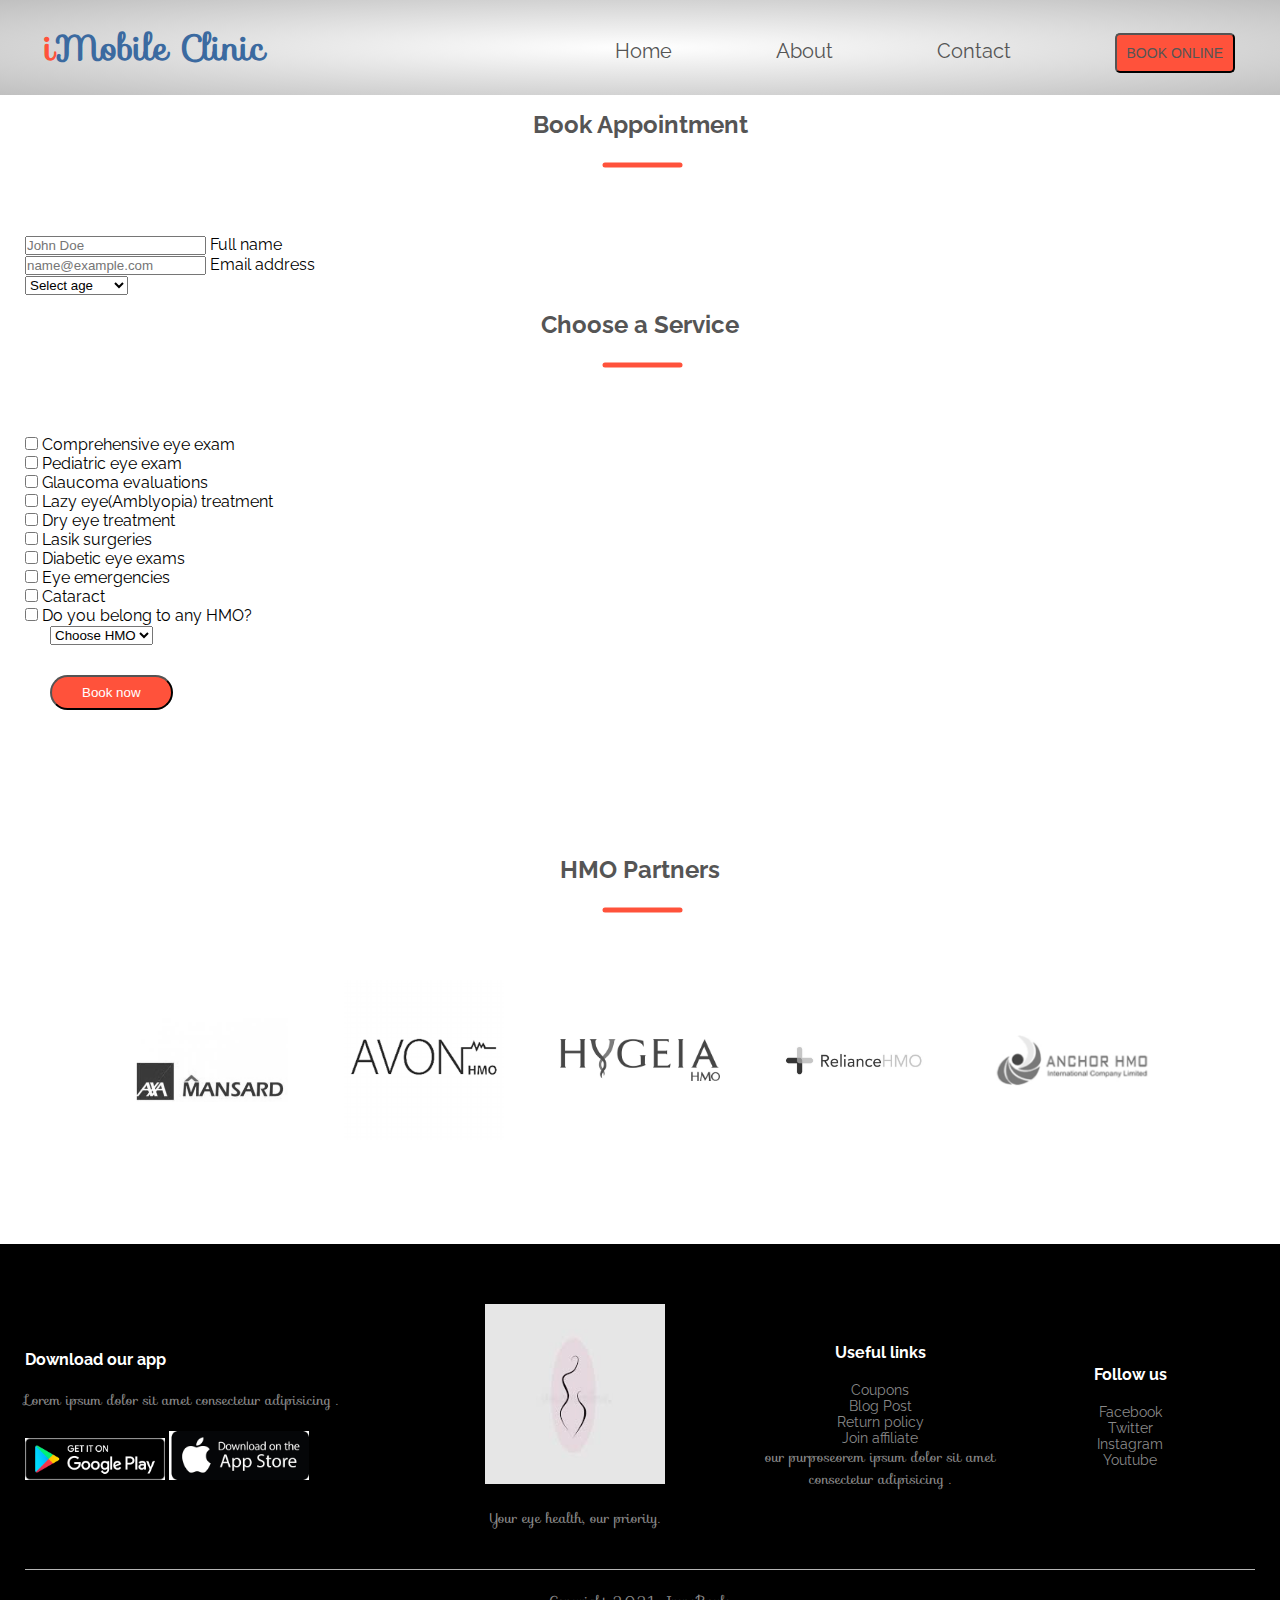
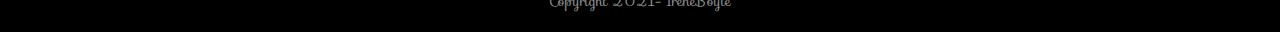
==== book.html @ 85a8114d "imobile" ====
<!DOCTYPE html>
<html lang="en">
<head>
    <meta charset="UTF-8">
    <meta http-equiv="X-UA-Compatible" content="IE=edge">
    <meta name="viewport" content="width=device-width, initial-scale=1.0">
    <title>iMobile</title>
    <link href="https://cdn.jsdelivr.net/npm/bootstrap@5.1.1/dist/css/bootstrap.min.css" rel="stylesheet" integrity="sha384-F3w7mX95PdgyTmZZMECAngseQB83DfGTowi0iMjiWaeVhAn4FJkqJByhZMI3AhiU" crossorigin="anonymous">
    
    
    <link rel="stylesheet" href="styles.css">
    <link rel="stylesheet" href="https://cdnjs.cloudflare.com/ajax/libs/font-awesome/5.14.0/css/all.min.css" />

    <!-- <link rel="stylesheet" href="https://cdn.jsdelivr.net/npm/@fortawesome/fontawesome-free@5.15.4/css/fontawesome.min.css">
  -->
    
</head>
<body>
    <div class="header">
    <div class="container">
        <div class="navbar">
            <div class="logo">
                <h1><a href="index.html"><span>i</span>Mobile Clinic</a></h1>
                <!-- <img src="" alt=""> -->
            </div>
            <nav class="nav">
                <ul id="MenuItems">
                    <li><a href="index.html">Home</a></li>
                    
                    <li><a href="about.html">About</a></li>
                    <li><a href="contact.html">Contact</a></li>
               
                    <button class="book-btn"><a href="book.html">BOOK ONLINE</a></button>
                </ul>
            </nav>
           <!-- <a href="cart.html"> <img src="assets/cart.png"  width="30px" height="30px"></a> -->
            <img src="assets/burger_line_list_menu_nav_navigation_option_icon_123231.png" class="menu-icon" onclick="menutoggle()">
        </div>
       

    
    </div>
    </div>


    <div class="form-wrap">
        <div class="services-header">
            <h2 class= "title">  Book Appointment</h2>








           <!-- biodata form-->
           <form>
             <div class="form-book">
           <div class="container">
            <div class="form-floating mb-3 ">
                <input type="email" class="form-control" id="floatingInput" placeholder="John Doe">
                <label for="floatingInput">Full name</label>
              </div>
              
              <div class="form-floating mb-3">
                <input type="email" class="form-control" id="floatingInput" placeholder="name@example.com">
                <label for="floatingInput">Email address</label>
              </div>

              <select class="form-select" aria-label="Default select example">
                <option selected>Select age</option>
                <option value="1">0-12years</option>
                <option value="2">13-17year</option>
                <option value="3">18 and above</option>
              </select>
            </div>

            <div class="services-header">
                <h2 class="title">Choose a Service</h2>
            </div>
          
           <div class="container">
            <div class="form-check form-check-inline check-form">
                <input class="form-check-input" type="checkbox" id="inlineCheckbox1" value="option1">
                <label class="form-check-label" for="inlineCheckbox1">Comprehensive eye exam</label>
              </div>
              <div class="form-check form-check-inline">
                <input class="form-check-input" type="checkbox" id="inlineCheckbox2" value="option2">
                <label class="form-check-label" for="inlineCheckbox2">Pediatric eye exam</label>
              </div>
              <div class="form-check form-check-inline">
                <input class="form-check-input" type="checkbox" id="inlineCheckbox1" value="option1">
                <label class="form-check-label" for="inlineCheckbox1">Glaucoma evaluations</label>
              </div>
              </div>
              <div class="container">
              <div class="form-check form-check-inline check-form">
                <input class="form-check-input" type="checkbox" id="inlineCheckbox2" value="option2">
                <label class="form-check-label" for="inlineCheckbox2">Lazy eye(Amblyopia) treatment</label>
              </div>
              <div class="form-check form-check-inline ">
                <input class="form-check-input" type="checkbox" id="inlineCheckbox1" value="option1">
                <label class="form-check-label" for="inlineCheckbox1">Dry eye treatment</label>
              </div>
              <div class="form-check form-check-inline">
                <input class="form-check-input" type="checkbox" id="inlineCheckbox2" value="option2">
                <label class="form-check-label" for="inlineCheckbox2">Lasik surgeries</label>
              </div>
             
           </div>
           <div class="container">

            <div class="form-check form-check-inline check-form">
                <input class="form-check-input" type="checkbox" id="inlineCheckbox1" value="option1">
                <label class="form-check-label" for="inlineCheckbox1">Diabetic eye exams</label>
              </div>
              <div class="form-check form-check-inline">
                <input class="form-check-input" type="checkbox" id="inlineCheckbox2" value="option2">
                <label class="form-check-label" for="inlineCheckbox2">Eye emergencies</label>
              </div>
              <div class="form-check form-check-inline">
                <input class="form-check-input" type="checkbox" id="inlineCheckbox1" value="option1">
                <label class="form-check-label" for="inlineCheckbox1">Cataract</label>
              </div>
              
           </div>

           <div class="container">
            <div class="form-check form-check-inline form-input check-form">
                <input class="form-check-input" type="checkbox" id="inlineCheckbox2" value="option2">
                <label class="form-check-label" for="inlineCheckbox2">Do you belong to any HMO?</label>
              </div>
             
            
          
        
              <div class="container">
                <select class="form-select " aria-label="Default select example">
                    <option selected>Choose HMO</option>
                    <option value="1">Axa Mansard</option>
                    <option value="2">Anchor</option>
                    <option value="3">Hygeia</option>
                    <option value="3">Avon</option>
                  </select>
              </div>
             <div class="container">
                <button type="button" class="btn btn-primary form-btn">Book now</button>
             </div>
            </div>
        </div>
            </form>

            </div>
    </div>

              
             
          
        


 <!-- our partners -->
 <div class="brands">
    <div class="small-container">
        <h2 class='title'>HMO Partners</h2>
        <div class="row">
            <div class="col-5">
                <img src="assets/mansard.jpg" alt="">
            </div>
            <div class="col-5">
               <img src="assets/avon.png" alt="">
           </div>
           <div class="col-5">
               <img src="assets/hygea.png" alt="">
           </div>
           <div class="col-5">
 
 
               <img src="assets/reliance.jpg.crdownload" alt="">
           </div>
           <div class="col-5">
               <img src="assets/anchor.png" alt="">
           </div>
        </div>
    </div>
</div>



 <!-- footer -->
 <div class="footer">
    <div class="container">
        <div class="row">
            <div class="footer-col-1">
                <h3>Download our app</h3>
                <p>Lorem ipsum dolor sit amet consectetur adipisicing .</p> 
                  <div class="app-logo">
                      <img src="assets/google.png" alt="">
                      <img src="assets/appstore.png" alt="">
                  </div>  

            </div>
            <div class="footer-col-2">
             <img src="assets/footerlogo.jpg" alt="">
             <p>Your eye health, our priority.</p> 
           

            </div>
            <div class="footer-col-3">
            <h3>Useful links</h3>
            <ul>
                <li>Coupons</li>
                <li>Blog Post</li>
                <li>Return policy</li>
                <li>Join affiliate</li>
            </ul>
                 <p>our purposeorem ipsum dolor sit amet consectetur adipisicing .</p> 
        

        </div>
      
       <div class="footer-col-4">
       <h3>Follow us</h3>
       <ul>
           <li>Facebook</li>
           <li>Twitter</li>
           <li>Instagram</li>
           <li>Youtube</li>
       </ul>
           

   </div>
 </div>
 <hr>
 <p class="copyright"> Copyright 2021- IreneBoyle</p>




    </div>
</div>

<!-- js for toggle -->
<script>
    var MenuItems = document.getElementById("MenuItems");
    MenuItems.style.maxHeight = "0px";
    function menutoggle(){
        if(  MenuItems.style.maxHeight == "0px")
        {
            MenuItems.style.maxHeight = "200px"
        }
        else{
           MenuItems.style.maxHeight = "0px"

        }
    }
</script>

</body>
</html>
---- styles.css ----
@import url("https://fonts.googleapis.com/css?family=Roboto:300,400");
@import url("https://fonts.googleapis.com/css?family=Raleway:300,400");
@import url("https://fonts.googleapis.com/css?family=Sofia:300,400");



*{
    margin: 0;
    padding: 0;
    box-sizing: border-box;
}
body{
    font-family: "Raleway";
}
.header{
    background: radial-gradient(#fff, #C0C0C0);
}

.container{
    max-width: 1300px;
    margin: auto;
    padding-left: 25px;
    padding-right: 25px;
}
.logo h1 a {
    font-size: 35px;
    font-family: "Sofia";
    color:#3B6AA0;
}
.logo h1 span{
    color:#ff523b;

}
.navbar{
    display: flex;
    align-items: center;
    
    
    
    padding: 20px;
}
.nav{
    flex: 1;
    text-align: right;
    justify-content: space-evenly;
}
.nav ul{
    display: inline-block;
    list-style-type: none;
    
  
}
.nav ul li{
    display: inline-block;

    margin-right: 100px;
    font-size: 20px;
    
   }
 
.book-btn {
    background-color: #ff523b;
    color:white;
    border-radius: 5px;

    padding: 10px 10px;
    font-size: 14px;

  }
a{
    text-decoration: none;
    color:#555;

}
p{
    color: #555;
    font-family:"Sofia"
}
.row{
    display: flex;
    align-items: center;
    flex-wrap: wrap;
    justify-content: space-around;
}
.col-2{
    flex-basis: 50%;
    min-width:300px;
}
.col-2 img{
    max-width: 100%;
    padding: 50px 0;
    /* border-radius: 20%; */
    /* box-shadow: 1px 2px 3px rgba(0,0,0,0.5); */
}
.col-2 h1{
    font-size: 50px;
    line-height: 60px;
    margin: 25px 0;
}
.btn{
    display: inline-block;
    background: #ff523b;
    color:#fff;
    padding: 8px 30px;
    margin: 30px 0;
    border-radius: 30px;
    transition: background 0.5s;
}
.btn:hover{
    background: #563434;
}
.header .row{
    margin-top: 70px;
    
}
.categories{
    margin: 70px 0;

}
.col-3{
    flex-basis:30%;
    min-width: 250px;
  
    margin-bottom:30pxl
}
.col-3 ul li{
    list-style-type: circle;

}
.col-3 img{
    width: 100%;
}
.small-container{
    max-width: 1080px;
    margin:auto;
}
.col-4{
    flex-basis: 25%;
    padding: 10px;
    min-width:200px;
    margin-bottom: 50px;
    transition: transform 0.5s;
}
.col-4 img{

width: 100%;
}
.col-4 h4{
    text-align:center;
}
.col-4 .rating{
    text-align: center;
}
.col-4 p{
    text-align: center;
}
.title{
    text-align:center;
    margin: 0 auto 80px;
    position: relative;
    line-height: 60px;
    color:#555;
}
.title::after{
    content:'';
    background: #ff523b;
    height:80px;
    width:5px;
    border-radius: 5px;
    position: absolute;
    bottom: 0;
    left:50%;
    top:50%;
   
    transform: translateX(-50%);
    display: inline-block;
    transform: rotate(90deg);
}

h4{
    color:#555;
    font-weight: normal;
}
.col-4 p{
    font-size: 14px;

}
.rating .fas{
    color: #ff523b;
}
.rating .far{
    color: #ff523b;
}
.col-4:hover{
    transform: translateY(-5px);
}

/* our team */

.team{
    padding-top: 100px;
}
.team .col-3{
    text-align:center;
    padding: 40px 20px;
    box-shadow: 0 0 20px 0px rgba(0,0,0,0.1);
    cursor:pointer;
    transition: transform 0.5s;
}
.team .col-3 img{
    width: 100px;
    margin-top: 20px;
    /* border-radius: 50%; */

}
.teamm .col-3:hover{

    transform: translateY(-10px);
}


.team .col-3 h3{
    font-weight:600;
    color: #555;
    margin-top: 20px;

}
.team .col-3 h4{
    font-weight:600;
    color: #555;

}
/* contact us page */
.contact-t{
    font-weight: bold;
    font-size: 3rem;
    color:#3B6AA0;

}
.contact-p{
    font-weight: bold;
    font-size: 2rem;
    color:#3B6AA0;
    

}
.contact-call{
    font-weight: bold;
    font-size: 3rem;
    color:#ff523b;

}
.contact-office{
    color:#3B6AA0;
    margin-left: 10px;

}
.contact-motto{
    color:#3B6AA0;

}

/* testimonial */
.testimonial{
    padding-top: 100px;
}
.testimonial .col-3{
    text-align:center;
    padding: 40px 20px;
    box-shadow: 0 0 20px 0px rgba(0,0,0,0.1);
    cursor:pointer;
    transition: transform 0.5s;
}
.testimonial .col-3 img{
    width: 50px;
    margin-top: 20px;
    border-radius: 50%;

}
.testimonial .col-3:hover{

    transform: translateY(-10px);
}

.col-3 p{
    font-size: 12px;
    margin: 12px 0;
    color: #777;
}
.testimonial .col-3 h3{
    font-weight:600;
    color: #555;

}
/* about us */
.title-about{
    /* text-align:center;
    margin: 0 auto 80px;
    position: relative;
    line-height: 60px; */
    color:#555;
}
.ab{
    margin-top: -100px;
}
/* brands */
.brands{
    margin: 100px auto;

}
.col-5{
    width: 160px;
}
.col-5 img{
    width: 100%;
    cursor:pointer;
    filter: grayscale( 100%);
}

.col-5 img:hover{
    filter: grayscale(0);

}
/* footer */
.footer{
    background: #000;
    color: #8a8a8a;
    font-size: 14px;
    padding: 60px 0 20px;
}
.footer p{
    color: #8a8a8a;
}
.footer h3{
    color:#fff;
    margin-bottom: 20px;


}
.footer-col-1, .footer-col-2, .footer-col-3, .footer-col-4{
    min-width: 250px;
    margin-bottom: 20px;

}
.footer-col-1{
    flex-basis: 30%;
}
.footer-col-2{
    flex: 1;
    text-align: center;
}
.footer-col-2 img{
   width: 180px;
   margin-bottom: 20px;
}
.footer-col-3, .footer-col-4{
    flex-basis: 12%;
    text-align: center;
}
ul{
    list-style-type: none;
}
.app-logo{
    margin-top: 20px;
}
.app-logo img{
    width:140px;

}
.footer hr{
    border:none;
    background: #b5b5b5;
    height: 1px;
    margin: 20px 0;
}
.copyright{
    text-align:center;
}

.menu-icon{
    width:28px;
    margin-left:20px;
    display:none;
}
/* all products */


  .btn-lg{
      background-color: #CC4C4C;
      border: none;
  }
  
  
/* media query for menu */
@media only screen and (max-width:800px){
    .nav ul{
        position: absolute;
        top: 70px;
        left:0;
        background:#333;
        width: 100%;
        /* this overflow hid the menu */
        overflow: hidden;
        transition: max-height 0.5s;
    }
    .nav ul li{ 
        display: block;
        margin-right: 50px;
        margin-top:10px;
        margin-bottom: 10px;
        
    }
    .nav ul li a{ 
        color: #fff;
    }
    .menu-icon{
        display: block;
        cursor: pointer;
    }
    
}
/* media query  for less than 600 screen size */
@media only screen and (max-width:600px){
   
    .row{
        text-align:center;
    }
    .col-2, .col-3, .col-4{
        flex-basis: 100%;

    }
    .single-product .row{
          text-align: left;
    }
    .single-product .col-2{
        padding: 20px 0;

    }
    .single-product h1{
        font-size: 26px;
        line-height: 32px;
        
    }
    .cart-info p{
        display:none;
    }
       
}
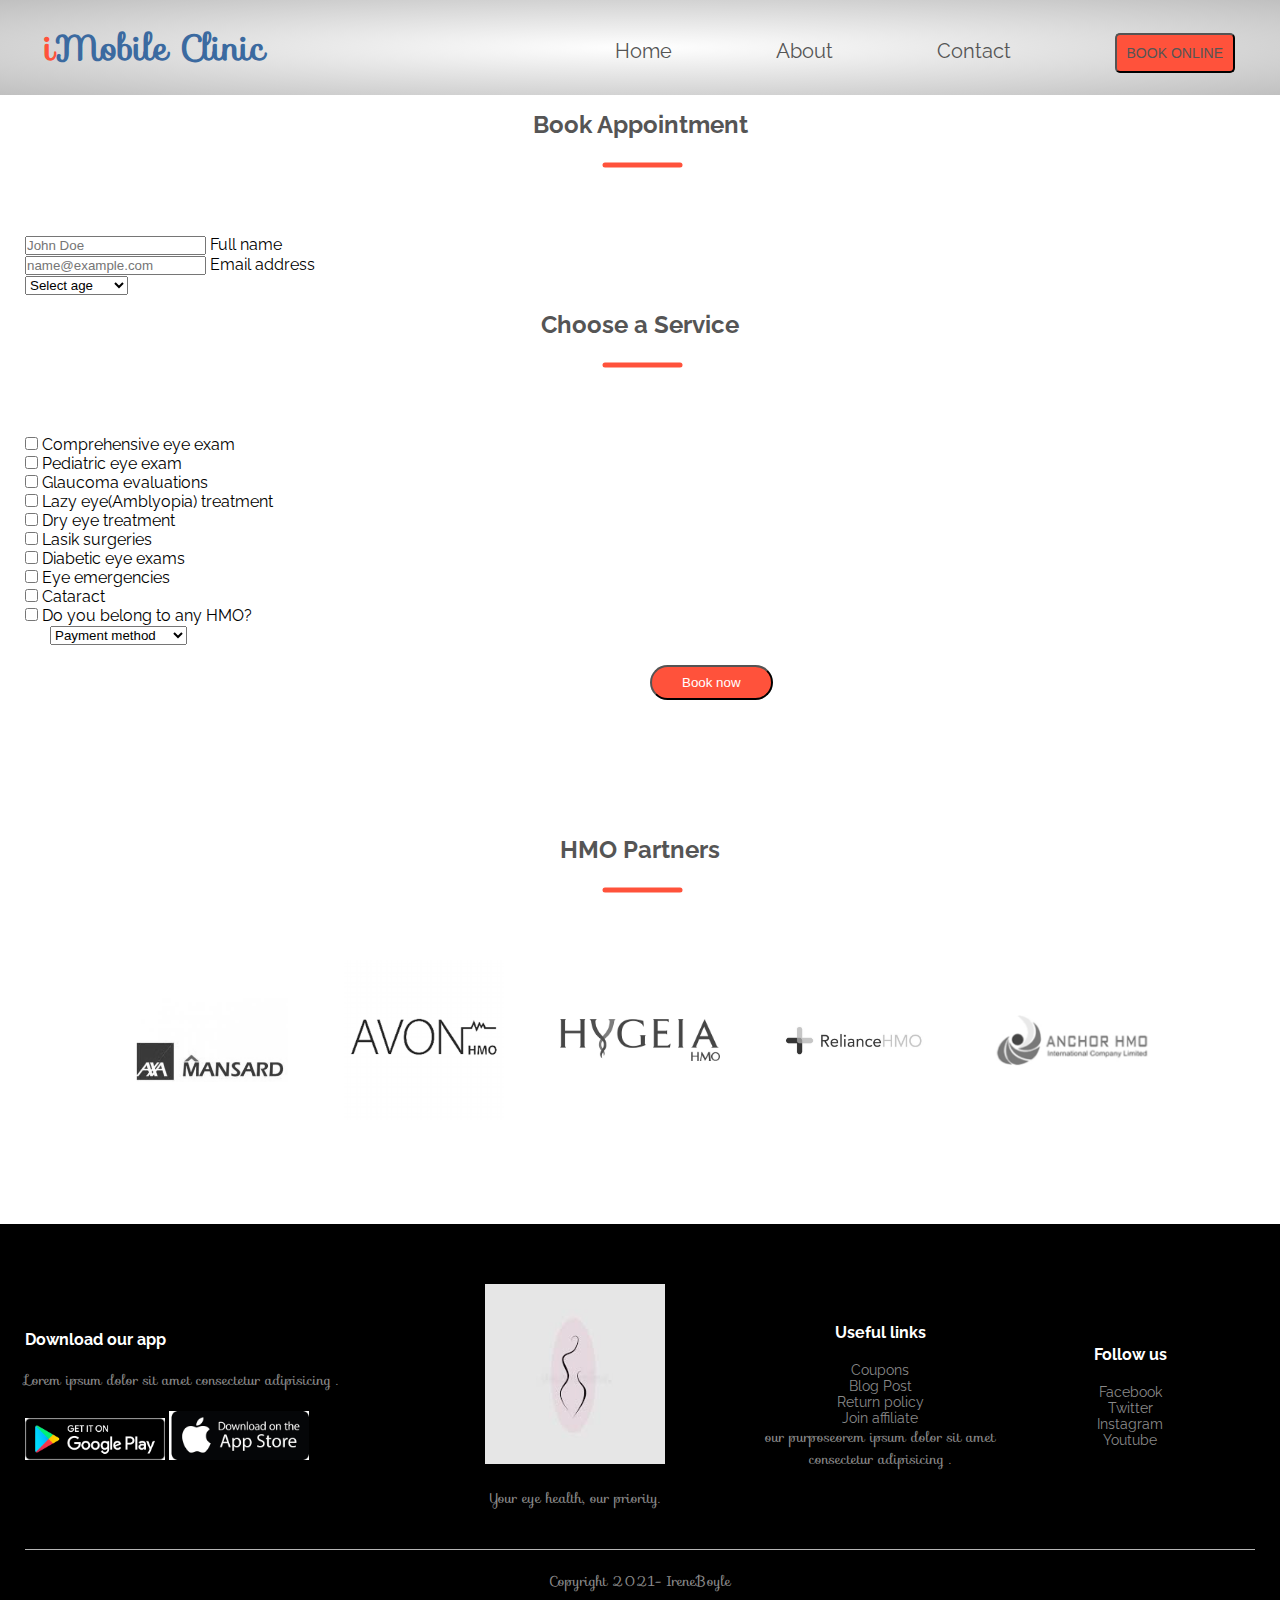
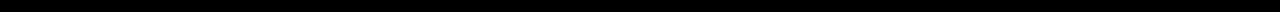
==== commit 60ed2436: "Update book.html" ====
--- a/book.html
+++ b/book.html
@@ -137,11 +137,13 @@
         
               <div class="container">
                 <select class="form-select " aria-label="Default select example">
-                    <option selected>Choose HMO</option>
+                     
+                    <option selected>Payment method</option>
                     <option value="1">Axa Mansard</option>
                     <option value="2">Anchor</option>
                     <option value="3">Hygeia</option>
                     <option value="3">Avon</option>
+                    <option value="3">Cash/Bank transfer</option>
                   </select>
               </div>
              <div class="container">
@@ -263,4 +265,4 @@
        
  
  
- + 
--- a/styles.css
+++ b/styles.css
@@ -230,6 +230,21 @@
     color: #555;
 
 }
+/*booking*/
+.booking{
+    margin-top: 70px;
+}
+.form-btn{
+
+        margin-top: 20px;
+        margin-bottom: 20px;
+        margin-left: 600px;
+
+        
+        
+    
+}
+
 /* contact us page */
 .contact-t{
     font-weight: bold;
@@ -445,4 +460,4 @@
         display:none;
     }
        
-}+}
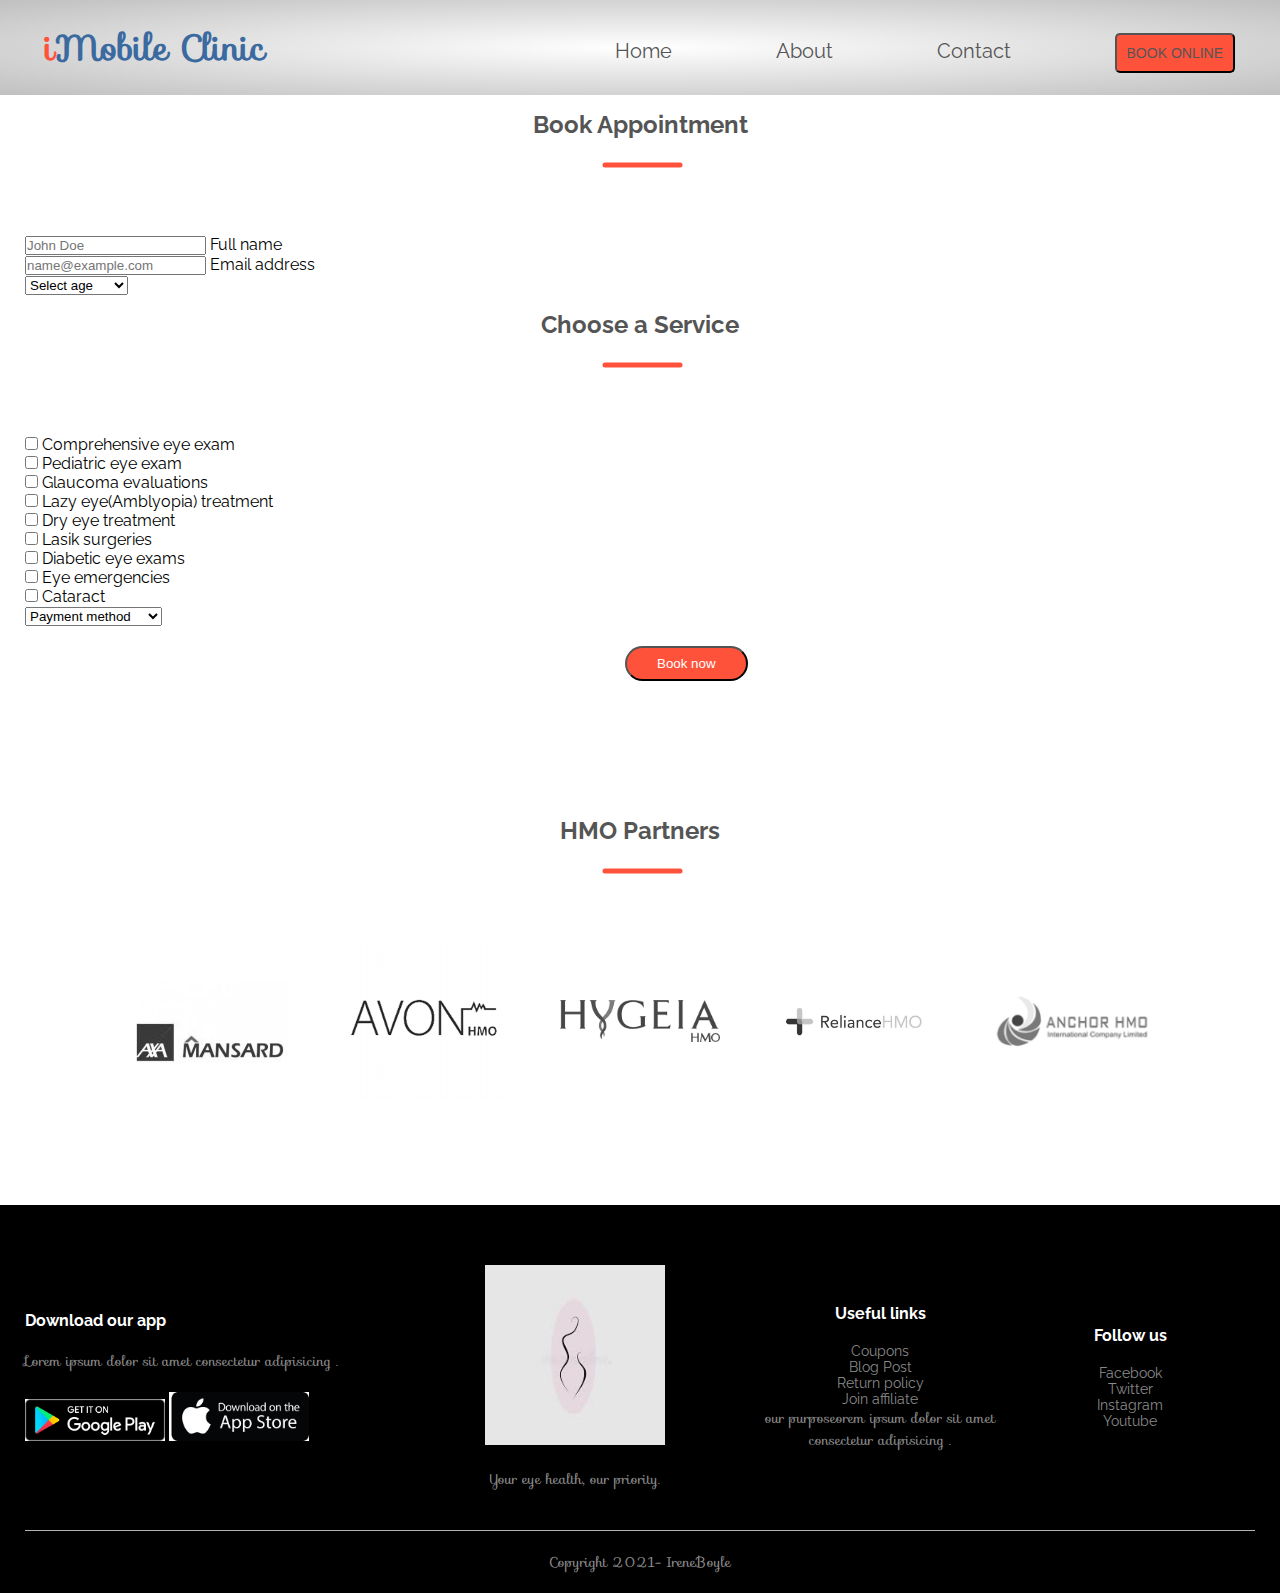
==== commit e899dec6: "Update book.html" ====
--- a/book.html
+++ b/book.html
@@ -126,11 +126,7 @@
               
            </div>
 
-           <div class="container">
-            <div class="form-check form-check-inline form-input check-form">
-                <input class="form-check-input" type="checkbox" id="inlineCheckbox2" value="option2">
-                <label class="form-check-label" for="inlineCheckbox2">Do you belong to any HMO?</label>
-              </div>
+           
              
             
           
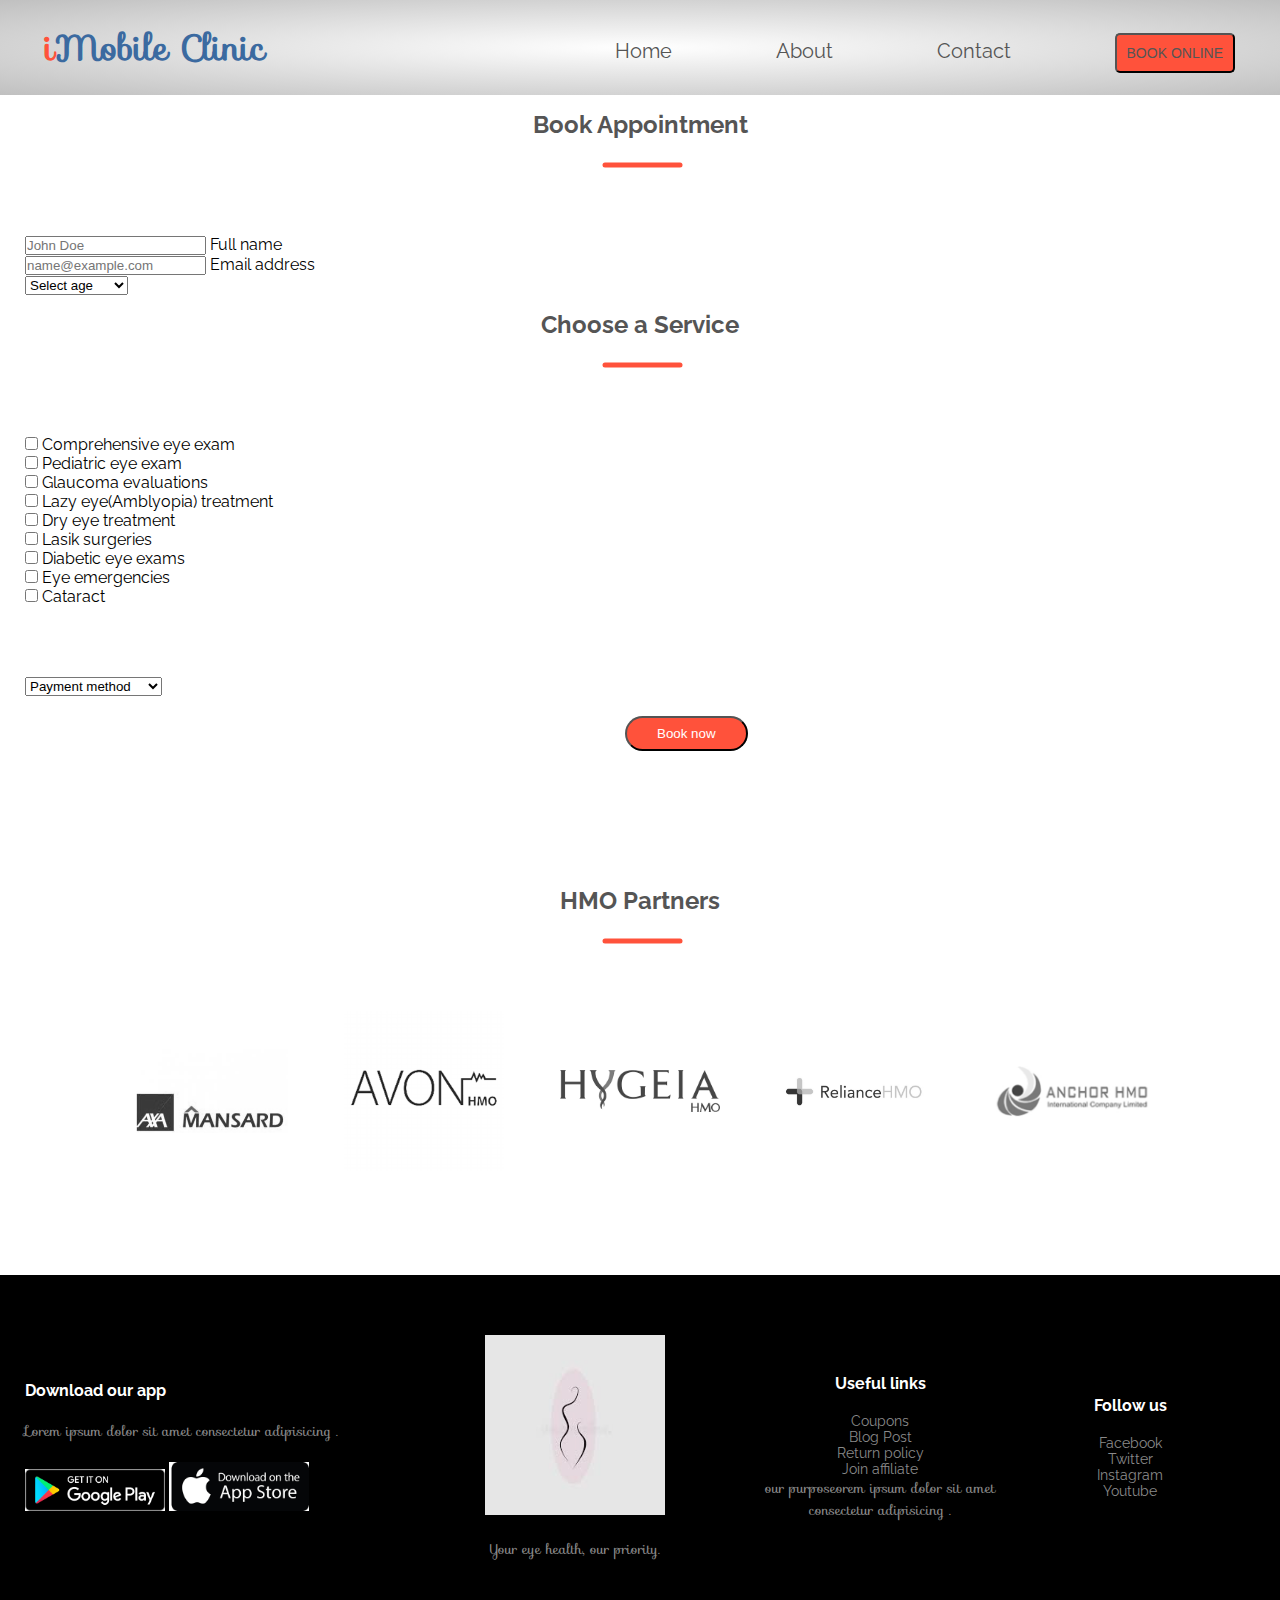
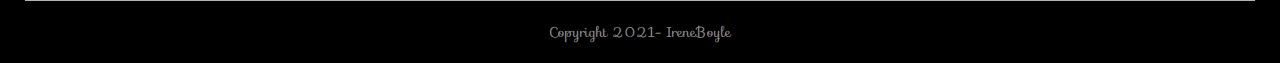
==== commit 1f9d3cbf: "Update book.html" ====
--- a/book.html
+++ b/book.html
@@ -131,7 +131,7 @@
             
           
         
-              <div class="container">
+              <div class="container booking">
                 <select class="form-select " aria-label="Default select example">
                      
                     <option selected>Payment method</option>
